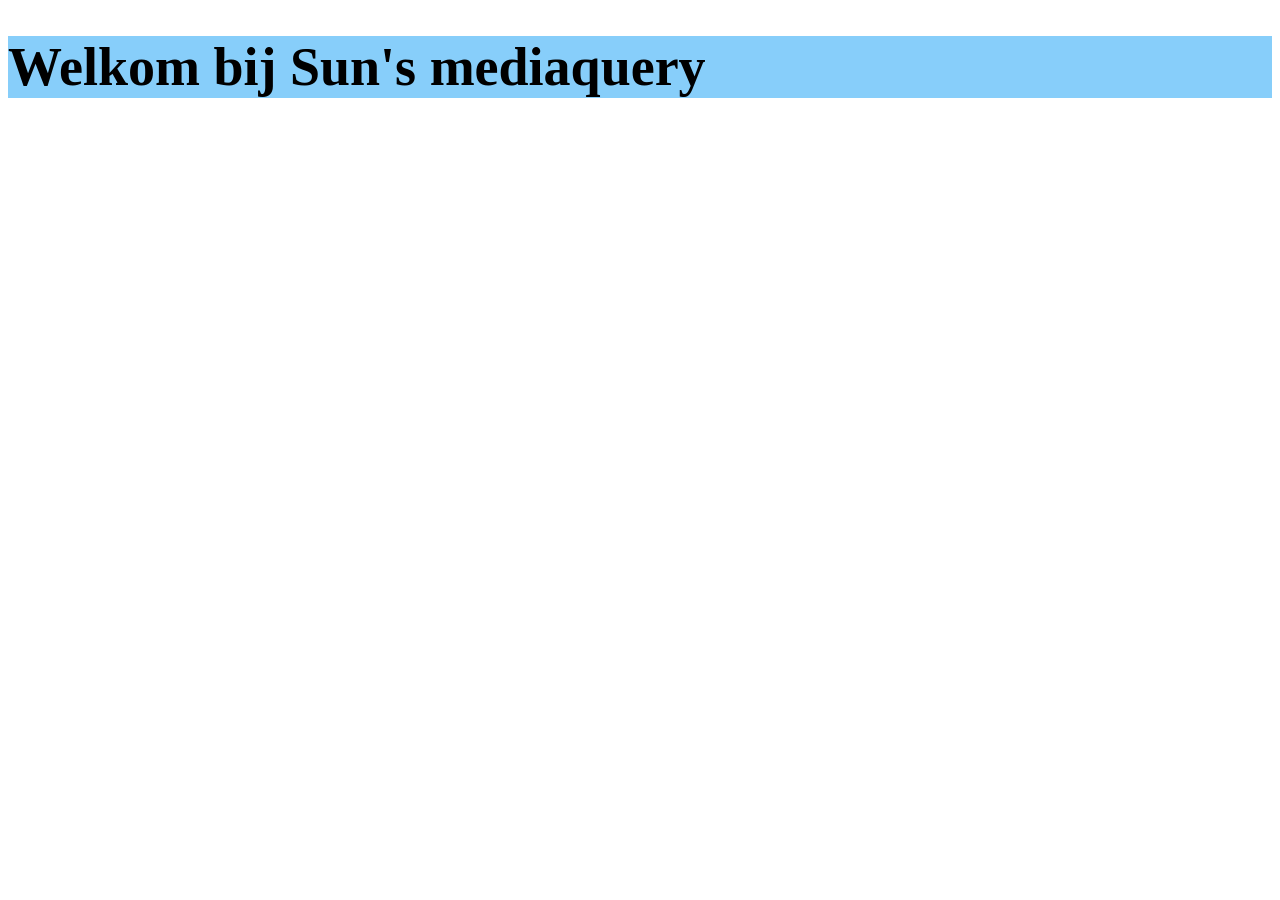
==== mediaquery.html @ 6ed45207 "Mediaquery addition" ====
<!DOCTYPE html>
<html lang="en">
<head>
    <meta charset="UTF-8">
    <meta name="viewport" content="width=<device-width>, initial-scale=1.0">
    <link rel="stylesheet" href="styles/mediaquery.css">
    <title>Sun's Mediaquery</title>
</head>
<body>
    <main>
        <h1>Welkom bij Sun's mediaquery</h1>
    </main>
</body>
</html>
---- styles/mediaquery.css ----
main {
    background-color: lightskyblue;
    transition: .2s ease;
}

h1 {
    font-size: clamp(1.375rem, 12.4514vw - 4.5939rem, 3.375rem);
}

@media (max-width: 1024px) {
    main {
        background-color: beige;
    }
}

@media (max-width: 767px) {
    main {
        background-color: blueviolet;
    }
}
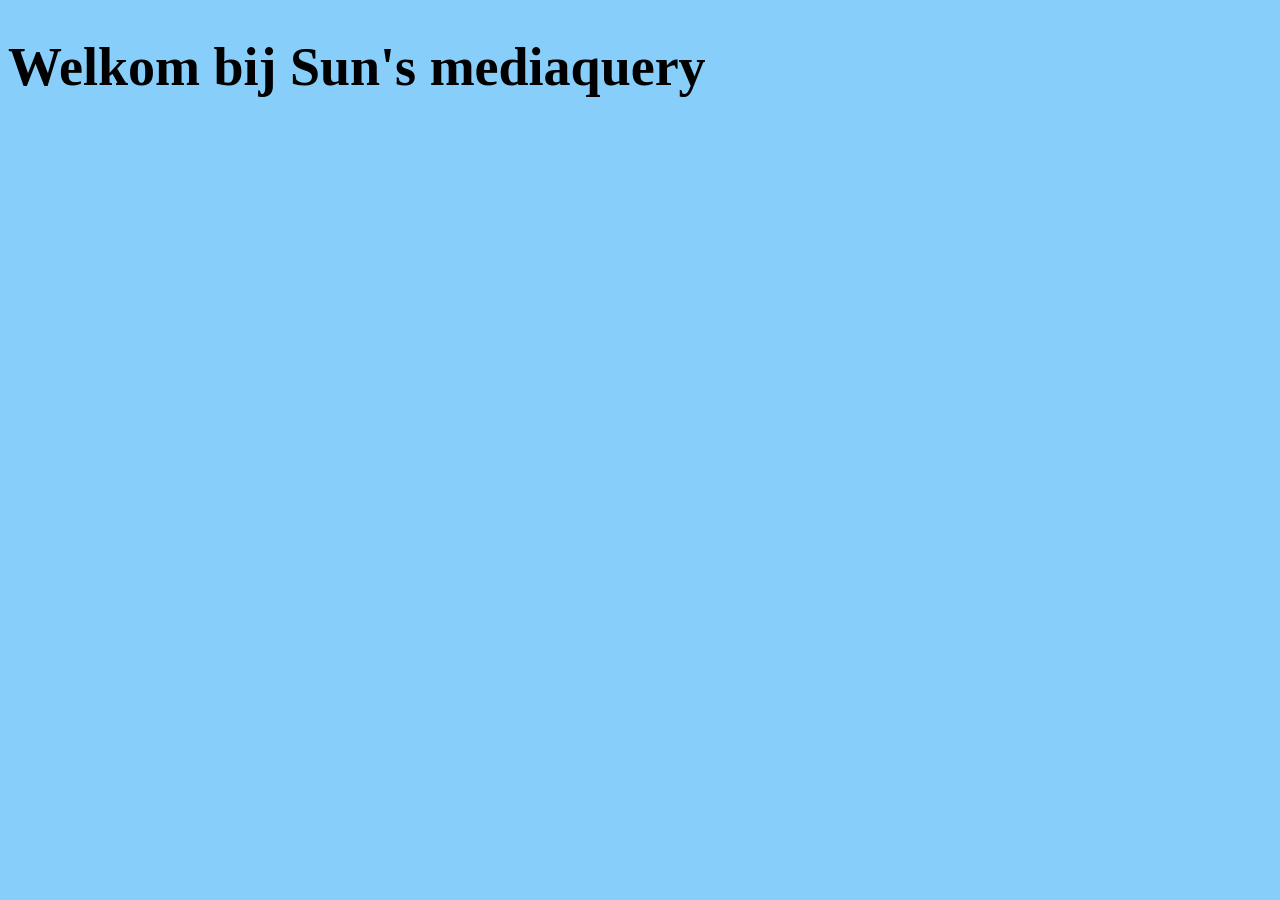
==== commit 635dd14e: "Added link to mediaquery file in index" ====
--- a/mediaquery.html
+++ b/mediaquery.html
@@ -4,6 +4,7 @@
     <meta charset="UTF-8">
     <meta name="viewport" content="width=<device-width>, initial-scale=1.0">
     <link rel="stylesheet" href="styles/mediaquery.css">
+    <link>
     <title>Sun's Mediaquery</title>
 </head>
 <body>
--- a/styles/mediaquery.css
+++ b/styles/mediaquery.css
@@ -1,20 +1,16 @@
-main {
-    background-color: lightskyblue;
+body {
+    background-color: blueviolet;
     transition: .2s ease;
+
+    @media (min-width: 767px) {
+        background-color: beige;
+    }
+
+    @media (min-width: 1024px) {
+        background-color: lightskyblue;
+    }
 }
 
 h1 {
     font-size: clamp(1.375rem, 12.4514vw - 4.5939rem, 3.375rem);
-}
-
-@media (max-width: 1024px) {
-    main {
-        background-color: beige;
-    }
-}
-
-@media (max-width: 767px) {
-    main {
-        background-color: blueviolet;
-    }
 }
